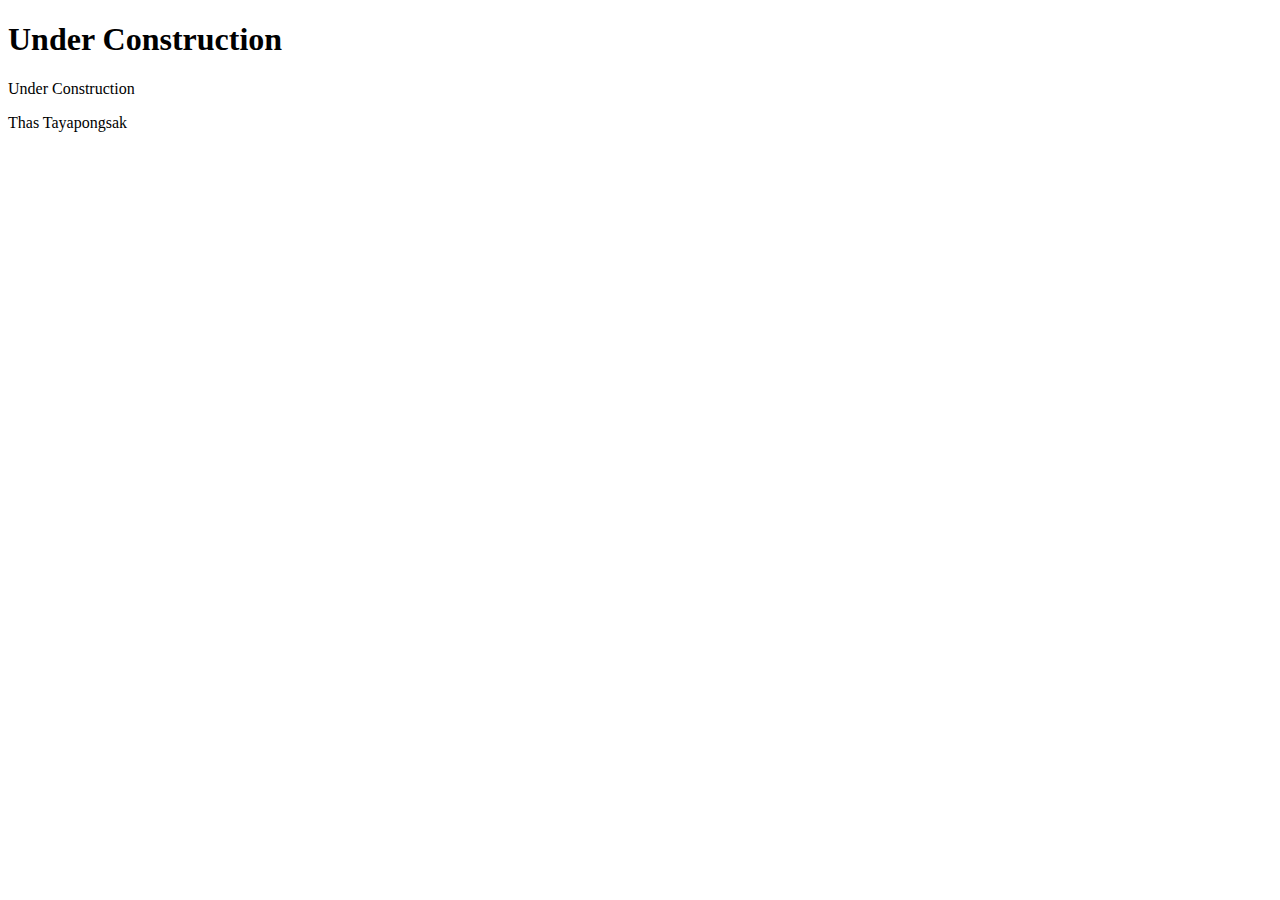
==== annotation-converter/index.html @ 8c23bb56 "Create index.html" ====
<!DOCTYPE html>
<html lang='en'>
  <head>
    <title>
      Annotation Converter
    </title>
  </head>
  <body>
    <header>
      <h1>Under Construction</h1>
    </header>
    <main>
      <p>Under Construction</p>
    </main>
  </body>
  <footer>
    <p>Thas Tayapongsak</p>
  </footer>
</html>
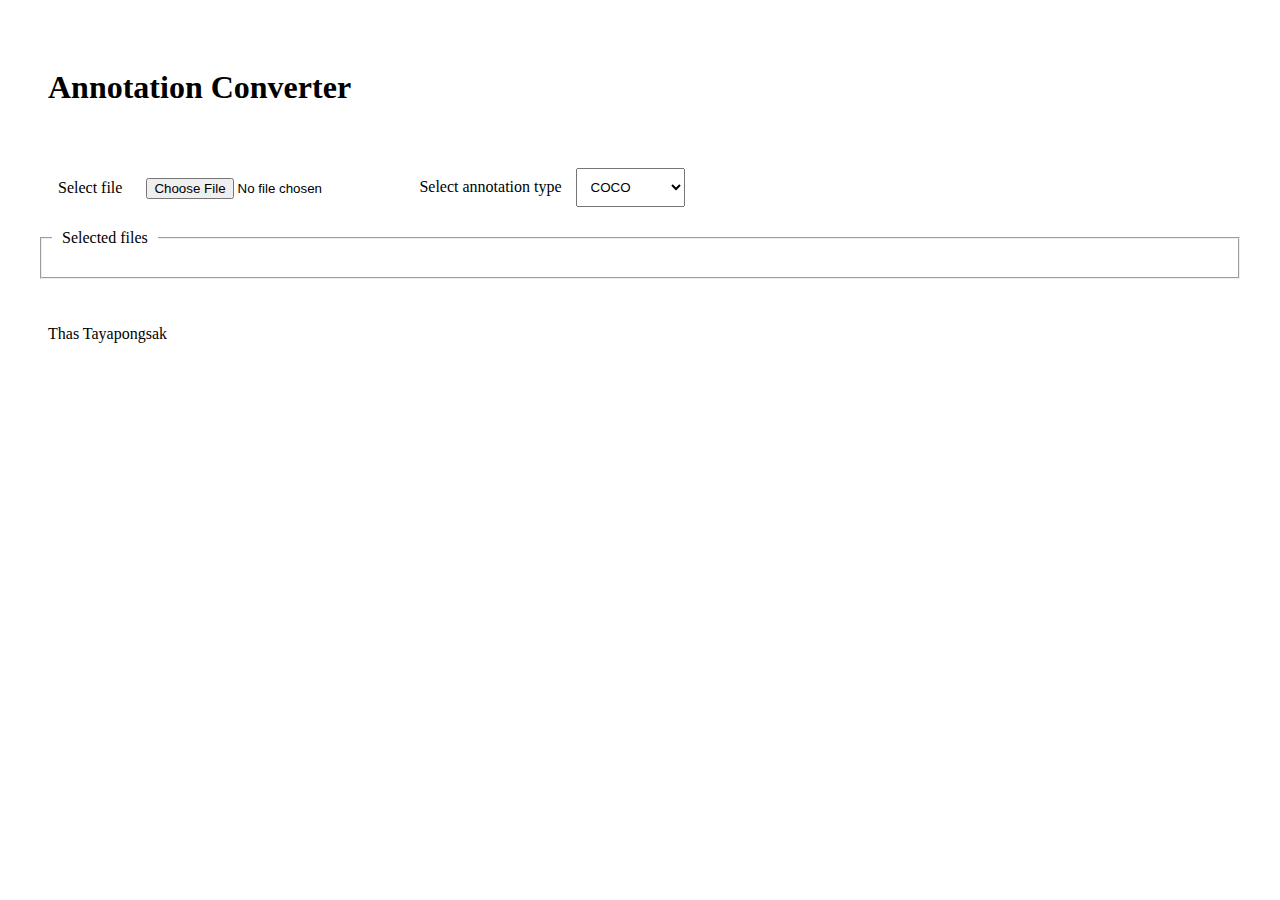
==== commit 7a1c2378: "basic form" ====
--- a/annotation-converter/index.html
+++ b/annotation-converter/index.html
@@ -4,16 +4,34 @@
     <title>
       Annotation Converter
     </title>
+    <link rel="stylesheet" href="styles.css">
   </head>
   <body>
     <header>
-      <h1>Under Construction</h1>
+      <h1>Annotation Converter</h1>
     </header>
     <main>
-      <p>Under Construction</p>
+      <form id="annotation-converter-form">
+        <div class="form-input">
+          <label for="form-input-file">Select file</label>
+          <input id="form-input-file" type="file"/>
+        </div>
+        <div class="form-input">
+          <label for="form-input-type">Select annotation type</label>
+          <select id="form-input-type" name="options">
+            <option value="coco" selected>COCO</option>
+            <option value="yolo">YOLO</option>
+            <option value="cira">Cira CORE</option>
+          </select>
+        </div>
+      </form>
+      <fieldset id="selected-files">
+        <legend>Selected files</legend>
+      </fieldset>
     </main>
   </body>
   <footer>
     <p>Thas Tayapongsak</p>
   </footer>
+  <script src="./script.js"></script>
 </html>
--- a/annotation-converter/styles.css
+++ b/annotation-converter/styles.css
@@ -0,0 +1,16 @@
+* {
+    box-sizing: border-box;
+    padding: 10px;
+}
+
+#annotation-converter-form {
+    display: flex;
+    align-items: flex-start;
+    flex-direction: row;
+    flex-wrap: wrap;
+}
+
+.form-input {
+    padding: 0;
+    min-width: 50px;;
+}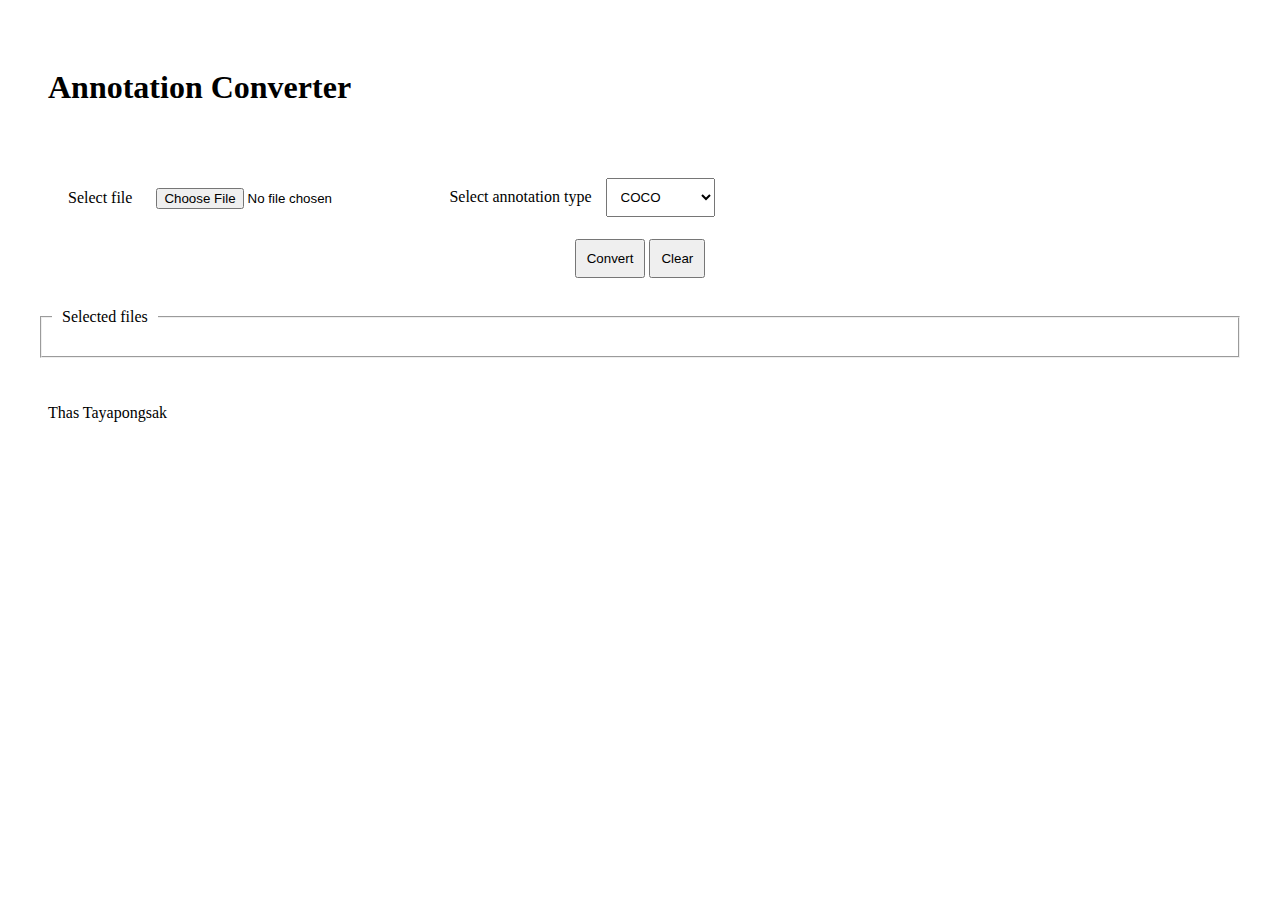
==== commit 2fd50f45: "add form submit" ====
--- a/annotation-converter/index.html
+++ b/annotation-converter/index.html
@@ -24,6 +24,10 @@
             <option value="cira">Cira CORE</option>
           </select>
         </div>
+        <div class="form-input form-submit">
+          <button type="submit">Convert</button>
+          <button type="button" id="button-clear">Clear</button>
+        </div>
       </form>
       <fieldset id="selected-files">
         <legend>Selected files</legend>
--- a/annotation-converter/styles.css
+++ b/annotation-converter/styles.css
@@ -12,5 +12,13 @@
 
 .form-input {
     padding: 0;
-    min-width: 50px;;
+    padding: 10px;
+    margin-left: 0;
+    justify-content: space-between;
+    text-wrap: nowrap;
+}
+
+.form-submit {
+    width: 100%;
+    text-align: center;
 }